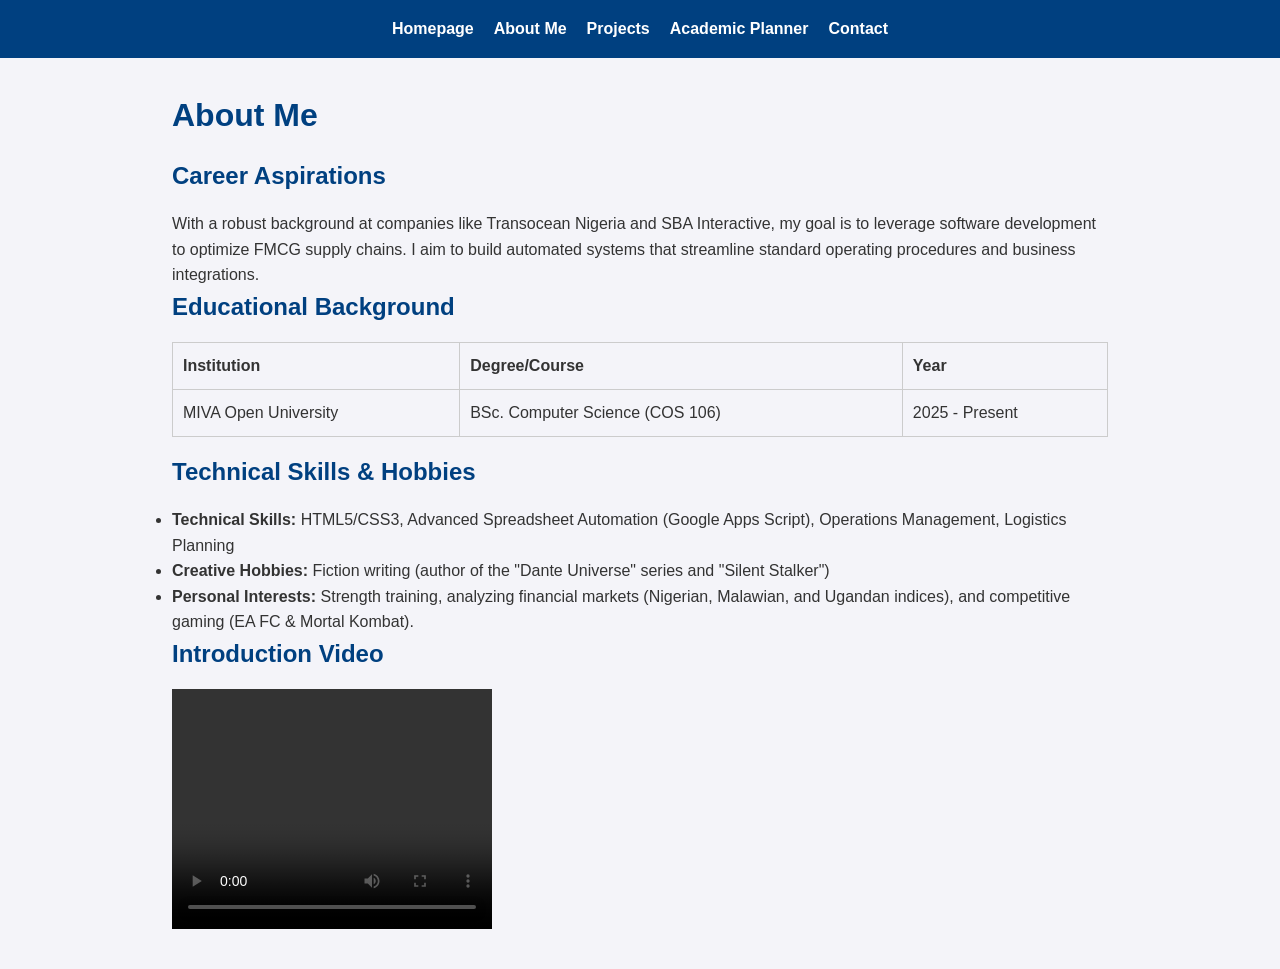
==== about.html @ a36ff637 "Add files via upload" ====
<!DOCTYPE html>
<html lang="en">
<head>
    <meta charset="UTF-8">
    <meta name="viewport" content="width=device-width, initial-scale=1.0">
    <title>About Me - Emmanuel Ehimen</title>
    <link rel="stylesheet" href="style.css">
</head>
<body>
    <header>
        <nav>
            <ul>
                <li><a href="index.html">Homepage</a></li>
                <li><a href="about.html">About Me</a></li>
                <li><a href="projects.html">Projects</a></li>
                <li><a href="planner.html">Academic Planner</a></li>
                <li><a href="contact.html">Contact</a></li>
            </ul>
        </nav>
    </header>
    <main>
        <h1>About Me</h1>
        <h2>Career Aspirations</h2>
        <p>With a robust background at companies like Transocean Nigeria and SBA Interactive, my goal is to leverage software development to optimize FMCG supply chains. I aim to build automated systems that streamline standard operating procedures and business integrations.</p>

        <h2>Educational Background</h2>
        <table>
            <tr>
                <th>Institution</th>
                <th>Degree/Course</th>
                <th>Year</th>
            </tr>
            <tr>
                <td>MIVA Open University</td>
                <td>BSc. Computer Science (COS 106)</td>
                <td>2025 - Present</td>
            </tr>
        </table>

        <h2>Technical Skills & Hobbies</h2>
        <ul>
            <li><strong>Technical Skills:</strong> HTML5/CSS3, Advanced Spreadsheet Automation (Google Apps Script), Operations Management, Logistics Planning</li>
            <li><strong>Creative Hobbies:</strong> Fiction writing (author of the "Dante Universe" series and "Silent Stalker")</li>
            <li><strong>Personal Interests:</strong> Strength training, analyzing financial markets (Nigerian, Malawian, and Ugandan indices), and competitive gaming (EA FC & Mortal Kombat).</li>
        </ul>

        <h2>Introduction Video</h2>
        <video width="320" height="240" controls>
            <source src="intro.mp4" type="video/mp4">
            Your browser does not support the video tag.
        </video>
    </main>
</body>
</html>
---- style.css ----
:root {
    --primary-color: #004080;
    --secondary-color: #f4f4f9;
    --text-color: #333;
    --accent-color: #ff6600;
}

* {
    margin: 0;
    padding: 0;
    box-sizing: border-box;
    font-family: Arial, sans-serif;
}

body {
    background-color: var(--secondary-color);
    color: var(--text-color);
    line-height: 1.6;
}

header {
    background-color: var(--primary-color);
    color: white;
    padding: 1rem 0;
}

nav ul {
    display: flex;
    justify-content: center;
    list-style: none;
    gap: 20px;
}

nav a {
    color: white;
    text-decoration: none;
    font-weight: bold;
    transition: color 0.3s ease;
}

nav a:hover {
    color: var(--accent-color);
}

main {
    padding: 2rem;
    max-width: 1000px;
    margin: auto;
}

h1, h2 {
    color: var(--primary-color);
    margin-bottom: 1rem;
}

.hero {
    display: flex;
    align-items: center;
    gap: 20px;
    background: white;
    padding: 2rem;
    border-radius: 8px;
    box-shadow: 0 4px 8px rgba(0,0,0,0.1);
}

.hero img {
    border-radius: 50%;
    width: 150px;
    height: 150px;
    object-fit: cover;
}

.project-grid {
    display: grid;
    grid-template-columns: repeat(auto-fit, minmax(250px, 1fr));
    gap: 20px;
}

.project-card {
    background: white;
    padding: 1rem;
    border-radius: 8px;
    box-shadow: 0 2px 5px rgba(0,0,0,0.1);
    transition: transform 0.3s;
}

.project-card:hover {
    transform: translateY(-5px);
}

.project-card img {
    width: 100%;
    height: 150px;
    object-fit: cover;
    border-radius: 4px;
}

table {
    width: 100%;
    border-collapse: collapse;
    margin-bottom: 1rem;
}

table, th, td {
    border: 1px solid #ccc;
}

th, td {
    padding: 10px;
    text-align: left;
}

form {
    display: flex;
    flex-direction: column;
    gap: 10px;
    background: white;
    padding: 2rem;
    border-radius: 8px;
}

input, textarea, button {
    padding: 10px;
    font-size: 1rem;
}

button {
    background-color: var(--primary-color);
    color: white;
    border: none;
    cursor: pointer;
    transition: background 0.3s;
}

button:hover {
    background-color: var(--accent-color);
}

.completed {
    text-decoration: line-through;
    color: gray;
}

ul#task-list {
    list-style: none;
    margin-top: 1rem;
}

ul#task-list li {
    background: white;
    padding: 10px;
    margin-bottom: 5px;
    display: flex;
    justify-content: space-between;
    align-items: center;
    border-radius: 4px;
}

@media (max-width: 600px) {
    nav ul {
        flex-direction: column;
        align-items: center;
    }
    .hero {
        flex-direction: column;
        text-align: center;
    }
}
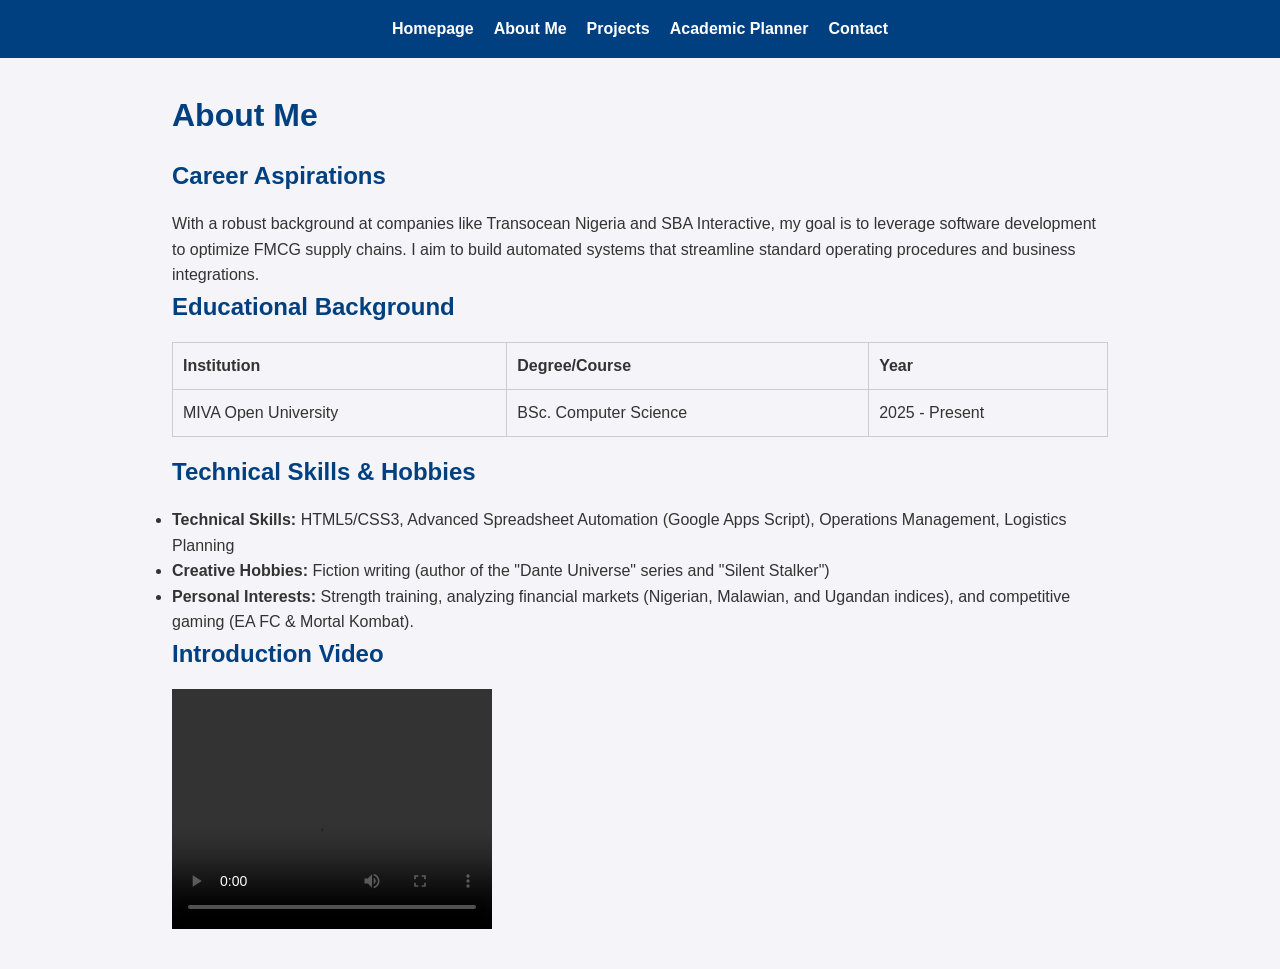
==== commit 9376961f: "Add files via upload" ====
--- a/about.html
+++ b/about.html
@@ -32,7 +32,7 @@
             </tr>
             <tr>
                 <td>MIVA Open University</td>
-                <td>BSc. Computer Science (COS 106)</td>
+                <td>BSc. Computer Science</td>
                 <td>2025 - Present</td>
             </tr>
         </table>
